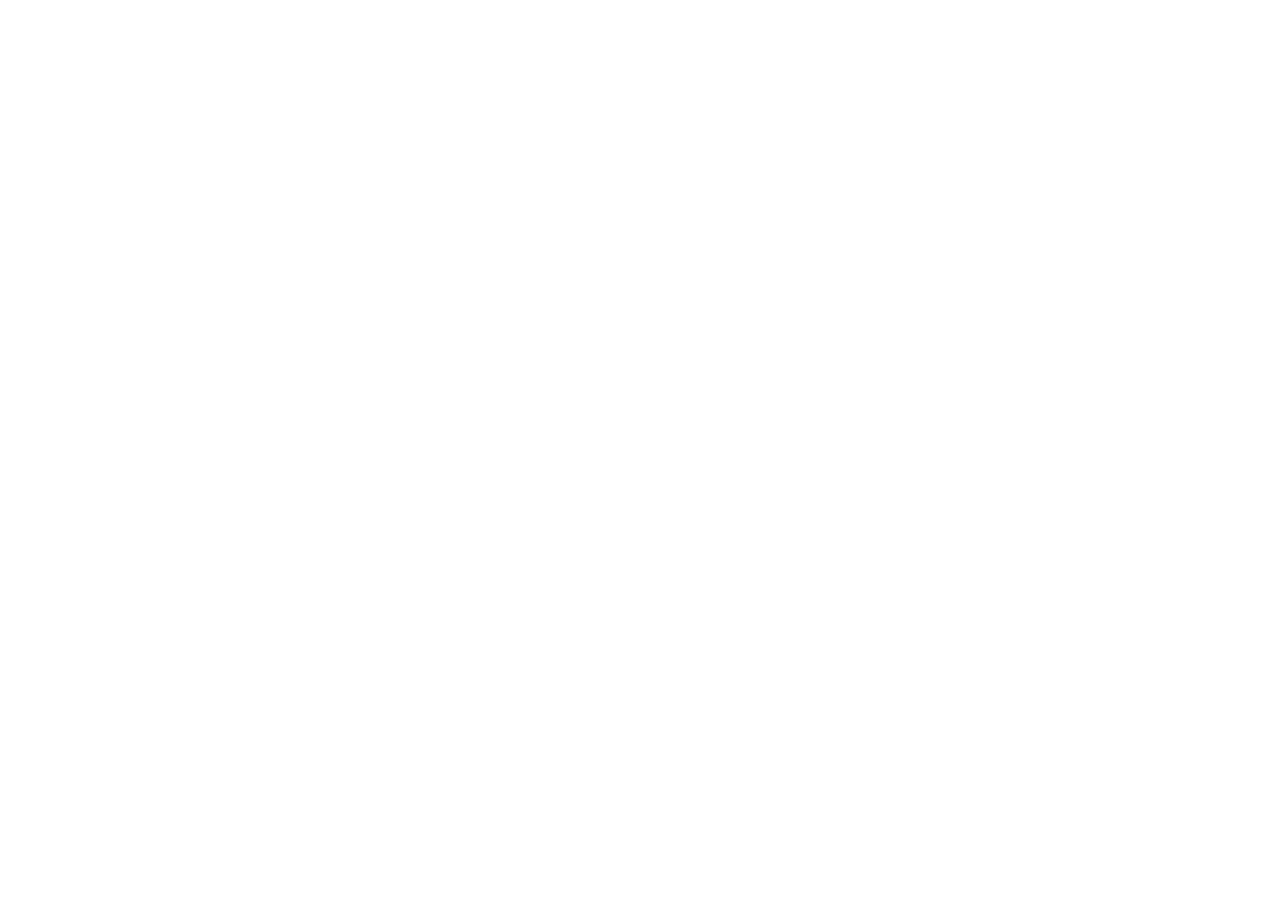
==== index.html @ 8e143ab8 "creacion index" ====
<!DOCTYPE html>
<html lang="en">
<head>
    <meta charset="UTF-8">
    <meta name="viewport" content="width=device-width, initial-scale=1.0">
    <title>Document</title>
</head>
<body>
    
</body>
</html>
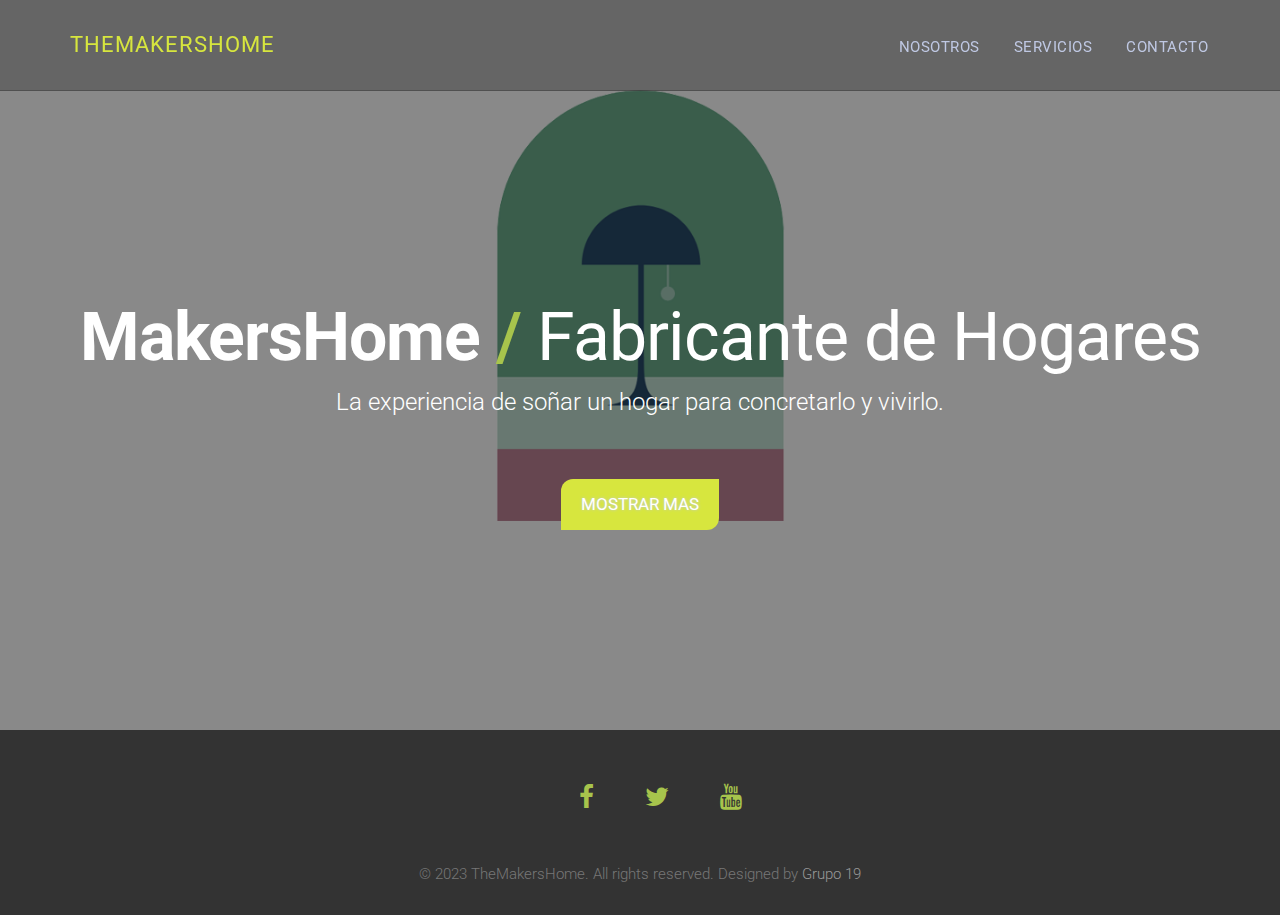
==== commit 083979bc: "Merge branch 'main' into main" ====
--- a/index.html
+++ b/index.html
@@ -1,11 +1,70 @@
 <!DOCTYPE html>
-<html lang="en">
+<html lang="es">
 <head>
-    <meta charset="UTF-8">
-    <meta name="viewport" content="width=device-width, initial-scale=1.0">
-    <title>Document</title>
+<meta charset="utf-8">
+<meta name="viewport" content="width=device-width, initial-scale=1">
+<title>TheMakersHome</title>
+<!-- favIcon -->
+<link rel="shortcut icon" href="img/ico/favicon.ico" type="image/x-icon">
+<link rel="apple-touch-icon" href="img/ico/apple-touch-icon.png">
+<link rel="apple-touch-icon" sizes="16x16" href="img/ico/favicon-16x16.png">
+<link rel="apple-touch-icon" sizes="32x32" href="img/ico/favicon-32x32.png">
+
+<!-- bootStrap -->
+<link rel="stylesheet" href="https://maxcdn.bootstrapcdn.com/bootstrap/3.4.1/css/bootstrap.min.css">
+<script src="https://ajax.googleapis.com/ajax/libs/jquery/3.6.4/jquery.min.js"></script>
+<script src="https://maxcdn.bootstrapcdn.com/bootstrap/3.4.1/js/bootstrap.min.js"></script>
+<link rel="stylesheet" href="https://cdnjs.cloudflare.com/ajax/libs/font-awesome/4.7.0/css/font-awesome.min.css">
+
+<!-- styleSheet -->
+<link rel="stylesheet" type="text/css"  href="css/styles.css">
+<link href="https://fonts.googleapis.com/css?family=Roboto:300,400,500,700,900" rel="stylesheet">
 </head>
+
 <body>
-    
+<!-- Nav -->
+<nav id="menu" class="navbar navbar-default navbar-fixed-top">
+  <div class="container"> 
+    <div class="navbar-header">
+      <button type="button" class="navbar-toggle collapsed" data-toggle="collapse" data-target="#bs-example-navbar-collapse-1"> <span class="sr-only">Toggle navigation</span> <span class="icon-bar"></span> <span class="icon-bar"></span> <span class="icon-bar"></span> </button>
+      <a class="navbar-brand">TheMakersHome</a> </div>
+    <div class="collapse navbar-collapse" id="bs-example-navbar-collapse-1">
+      <ul class="nav navbar-nav navbar-right">
+        <li><a href="pages/quienessomos.html">Nosotros</a></li>
+        <li><a href="">Servicios</a></li>
+        <li><a href="pages/form.html">Contacto</a></li>
+      </ul>
+    </div>
+</nav>
+<!-- Head -->
+<header id="header">
+  <div class="intro">
+    <div class="overlay">
+      <div class="container">
+        <div class="row">
+          <div class="intro-text">
+            <h1><strong>MakersHome</strong> <span>/</span> Fabricante de Hogares</h1>
+            <p>La experiencia de soñar un hogar para concretarlo y vivirlo.</p>
+            <a href="pages/quienessomos.html" class="btn btn-custom btn-lg">Mostrar mas</a> </div>
+        </div>
+      </div>
+    </div>
+  </div>
+</header>
+<!-- Foot -->
+<div id="footer">
+  <div class="container text-center">
+    <div class="redes">
+      <ul>
+        <li><a href="#"><i class="fa fa-facebook"></i></a></li>
+        <li><a href="#"><i class="fa fa-twitter"></i></a></li>
+        <li><a href="#"><i class="fa fa-youtube"></i></a></li>
+      </ul>
+    </div>
+    <div>
+      <p>&copy; 2023 TheMakersHome. All rights reserved. Designed by <a href="http://www.templatewire.com" rel="nofollow">Grupo 19</a></p>
+    </div>
+  </div>
+</div>
 </body>
 </html>--- a/css/styles.css
+++ b/css/styles.css
@@ -0,0 +1,137 @@
+body, html {
+	font-family: 'Roboto', sans-serif;
+	text-rendering: optimizeLegibility !important;
+	-webkit-font-smoothing: antialiased !important;
+	color: #777;
+	font-weight: 300;
+	width: 100% !important;
+	height: 100% !important;
+}
+/* Nav */
+#menu {
+	padding: 20px;
+	transition: all 0.8s;
+}
+#menu.navbar-default {
+	background-color: #3333336c;
+	border-color: #3333336c;
+}
+#menu a.navbar-brand {
+	font-size: 22px;
+	color: #d7e63e;
+	font-weight: 400;
+	text-transform: uppercase;
+	letter-spacing: 1px;
+}
+#menu.navbar-default .navbar-nav > li > a {
+	text-transform: uppercase;
+	color: #bfc8e3;
+	font-weight: 400;
+	font-size: 15px;
+	padding: 5px 0;
+	border: 2px solid transparent;
+	letter-spacing: 0.5px;
+	margin: 10px 15px 0 15px;
+}
+#menu.navbar-default .navbar-nav > li > a:hover {
+	color: #d7e63e;
+}
+.navbar-toggle {
+	border-radius: 0;
+}
+.navbar-default .navbar-toggle:hover, .navbar-default .navbar-toggle:focus {
+	background-color: #d7e63e;
+	border-color: #bfc8e3;
+}
+.navbar-default .navbar-toggle:hover>.icon-bar {
+	background-color: #bfc8e3;
+}
+.section-title {
+	margin-bottom: 70px;
+}
+.section-title p {
+	font-size: 18px;
+}
+.btn-custom {
+	text-transform: uppercase;
+	color: #fff;
+	text-shadow: 0 0 3px #bfc8e3;
+	background-color: #d7e63e;
+	border: 0;
+	padding: 14px 20px;
+	margin: 0;
+	font-size: 17px;
+	border-radius: 12px 0 12px 0;
+	margin-top: 20px;
+	transition: all 0.5s;
+}
+
+/* Head */
+.intro {
+	display: table;
+	width: 100%;
+	padding: 0;
+	background: url(/img/background1.png) no-repeat center bottom;
+	background-color: #e5e5e5;
+	-webkit-background-size: cover;
+	-moz-background-size: cover;
+	background-size: cover;
+	-o-background-size: cover;
+}
+.intro .overlay {
+	background: rgba(0,0,0,0.40);
+}
+.intro h1 {
+	color: #fff;
+	font-size: 68px;
+	font-weight: 400;
+	margin-top: 0;
+	margin-bottom: 10px;
+	letter-spacing: -1px;
+}
+.intro span {
+	color: #a7c44c;
+	font-weight: 600;
+}
+.intro p {
+	color: #fff;
+	font-size: 24px;
+	font-weight: 300;
+	margin-top: 10px;
+	margin-bottom: 40px;
+}
+header .intro-text {
+	padding-top: 300px;
+	padding-bottom: 200px;
+	text-align: center;
+}
+/* Foot */
+#footer {
+	background: #333;
+	padding: 50px 0 20px 0;
+}
+#footer .redes {
+	margin-bottom: 50px;
+}
+#footer .redes ul li {
+	display: inline-block;
+	margin: 0 20px;
+}
+#footer .redes i.fa {
+	font-size: 26px;
+	padding: 4px;
+	color: #a7c44c;
+	transition: all 0.3s;
+}
+#footer .redes i.fa:hover {
+	color: #eee;
+}
+#footer p {
+	font-size: 15px;
+}
+#footer a {
+	color: #999;
+}
+#footer a:hover {
+	color: #a7c44c;
+}
